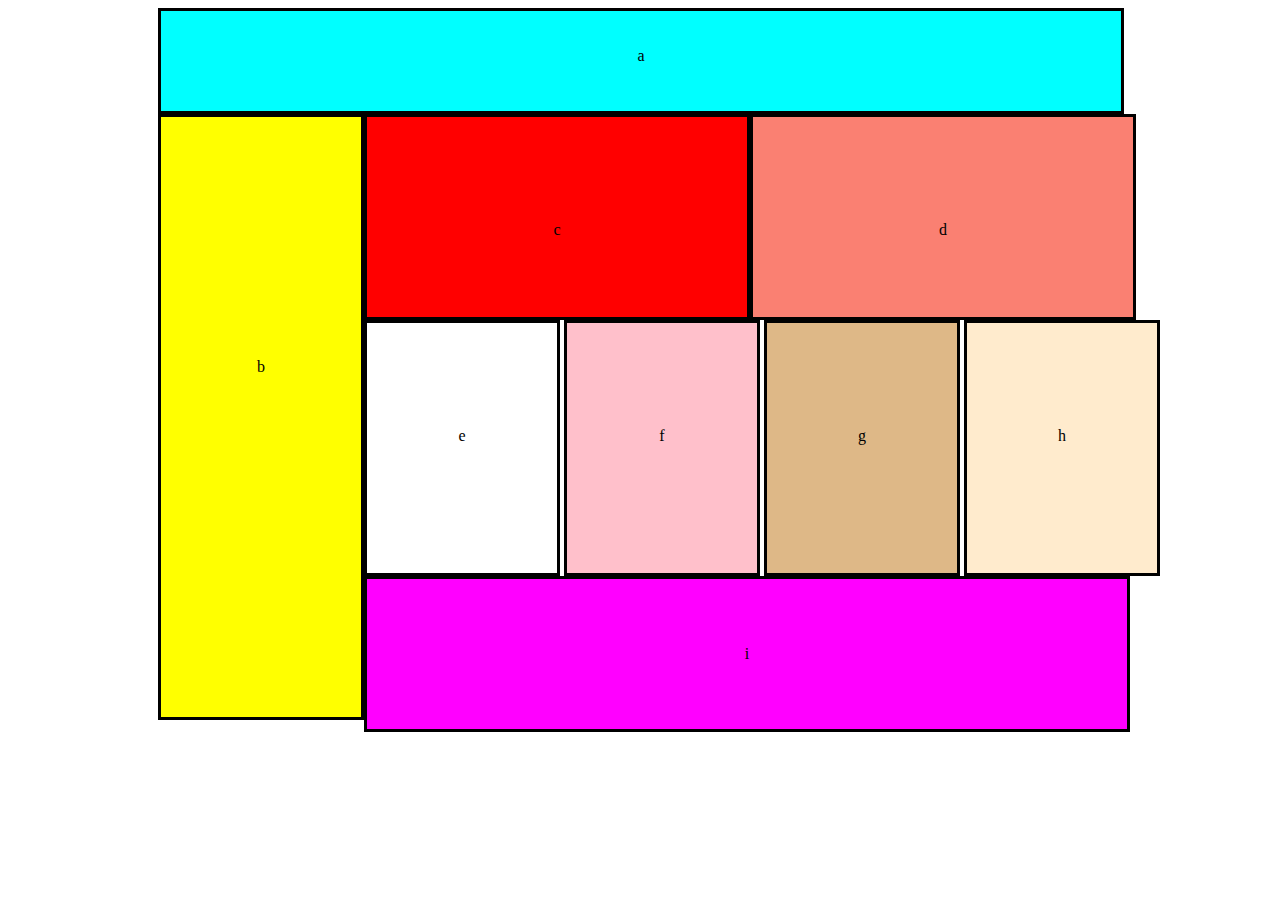
==== lab1.html @ 14746f5c "Modify html file" ====
<!DOCTYPE html>
<html lang="en">
<head>
  <title>Wireframe</title>
  <link href="reset.css" type="text/css" rel="stylesheet" />
  <link href="base.css" type="text/css" rel="stylesheet" />
  <link href="layout.css" type="text/css" rel="stylesheet" />
  <link href="module.css" type="text/css" rel="stylesheet" />
</head>
  <container id="maincontainer">
    <header id = "header">
        <div id="maindiv">
            <div id = "a"> 
                a
            </div>
            <div id = "b"> 
                    b
                </div>
                <div id = "c"> 
                        c
                    </div>
                    <div id = "d"> 
                            d
                        </div>
                        <div id = "e"> 
                                e
                            </div>
                            <div id = "f"> 
                                    f
                                </div>
                                <div id = "g"> 
                                        g
                                    </div>
                                    <div id = "h"> 
                                            h
                                        </div>
                                        <div id = "i"> 
                                                i
                                            </div>

</div>
    </header>
    </header>     
  </container>
</body>
</html>
---- layout.css ----
#maindiv{
    padding-left: 150px;
}
#imga{
    padding-left:2px;
    border: solid;
    background-color: aqua;
}
#imgb{
    float: left;
    /* padding-left: 20px; */
    border: solid;
}
#imgc{
    float : left;
    
}

#a{
    width: 960px;
    height: 100px;
    border: solid;
    background-color: aqua;
    text-align: center;
    vertical-align: middle;
    line-height: 90px;
}

#b{
    /* display: inline-block; */
    float: left;
    width: 200px;
    height: 600px;
    border: solid;
    background-color:yellow;
    text-align: center;
    vertical-align: middle;
    line-height: 500px;
}
#c{
    /* display: inline-block; */
    float: left;
    width: 380px;
    height: 200px;
    border: solid;
    background-color:red;
    text-align: center;
    vertical-align: middle;
    line-height: 225px;
}
#d{
    display: inline-block;
    /* float: right; */
    width: 380px;
    height: 200px;
    border: solid;
    background-color:salmon;
    text-align: center;
    vertical-align: middle;
    line-height: 225px;
}

#e{
    display: inline-block;
    /* float: right; */
    width: 190px;
    height: 250px;
    border: solid;
    background-color:rgb(rgb(255, 251, 0), green, blue);
    text-align: center;
    vertical-align: middle;
    line-height: 225px;
}
#f{
    display: inline-block;
    /* float: right; */
    width: 190px;
    height: 250px;
    border: solid;
    background-color:pink;
    text-align: center;
    vertical-align: middle;
    line-height: 225px;
}
#g{
    display: inline-block;
    /* float: right; */
    width: 190px;
    height: 250px;
    border: solid;
    background-color:burlywood;
    text-align: center;
    vertical-align: middle;
    line-height: 225px;
}
#h{
    display: inline-block;
    /* float: right; */
    width: 190px;
    height: 250px;
    border: solid;
    background-color:blanchedalmond;
    text-align: center;
    vertical-align: middle;
    line-height: 225px;
}

#i{
    display: inline-block;
    /* float: right; */
    width: 760px;
    height: 150px;
    border: solid;
    background-color:fuchsia;
    text-align: center;
    vertical-align: middle;
    line-height: 150px;
}
@media (min-width : 200px){

    #a{
        width: 960px;
        height: 100px;
        border: solid;
        background-color: aqua;
        text-align: center;
        vertical-align: middle;
        line-height: 90px;
    }
}
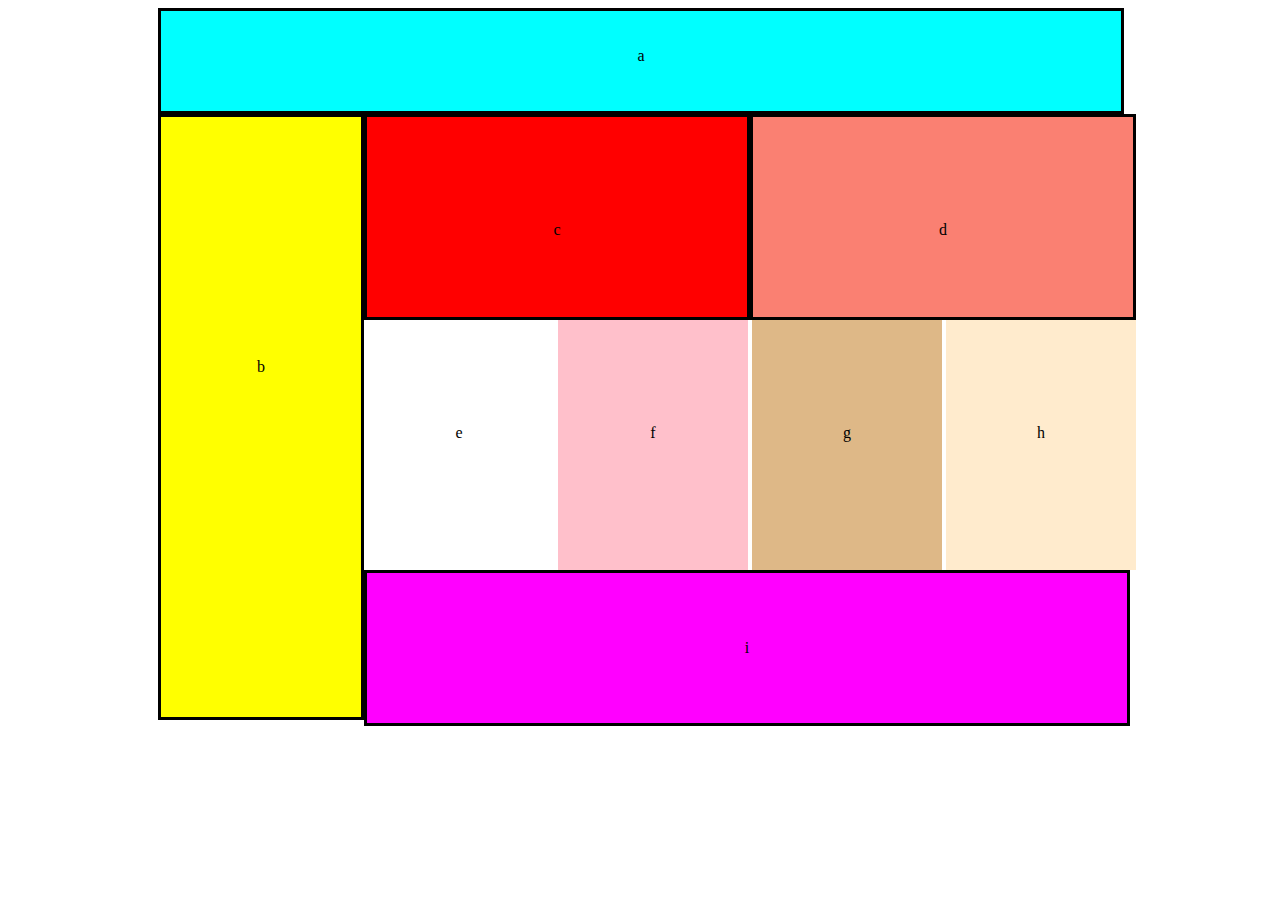
==== commit 6b8db780: "Add Feature" ====
--- a/lab1.html
+++ b/lab1.html
@@ -1,46 +1,42 @@
 <!DOCTYPE html>
 <html lang="en">
 <head>
-  <title>Wireframe</title>
-  <link href="reset.css" type="text/css" rel="stylesheet" />
-  <link href="base.css" type="text/css" rel="stylesheet" />
-  <link href="layout.css" type="text/css" rel="stylesheet" />
-  <link href="module.css" type="text/css" rel="stylesheet" />
+    <title>Wireframe</title>
+    <link href="reset.css" type="text/css" rel="stylesheet" />
+    <link href="base.css" type="text/css" rel="stylesheet" />
+    <link href="layout.css" type="text/css" rel="stylesheet" />
+    <link href="module.css" type="text/css" rel="stylesheet" />
 </head>
-  <container id="maincontainer">
-    <header id = "header">
-        <div id="maindiv">
-            <div id = "a"> 
-                a
-            </div>
-            <div id = "b"> 
-                    b
-                </div>
-                <div id = "c"> 
-                        c
-                    </div>
-                    <div id = "d"> 
-                            d
-                        </div>
-                        <div id = "e"> 
-                                e
-                            </div>
-                            <div id = "f"> 
-                                    f
-                                </div>
-                                <div id = "g"> 
-                                        g
-                                    </div>
-                                    <div id = "h"> 
-                                            h
-                                        </div>
-                                        <div id = "i"> 
-                                                i
-                                            </div>
-
-</div>
-    </header>
-    </header>     
-  </container>
+<container id="maincontainer">
+    <div id="maindiv">
+        <div id="a">
+            a
+        </div>
+        <div id="b">
+            b
+        </div>
+        <div id="c">
+            c
+        </div>
+        <div id="d">
+            d
+        </div>
+        <div id="e">
+            e
+        </div>
+        <div id="f">
+            f
+        </div>
+        <div id="g">
+            g
+        </div>
+        <div id="h">
+            h
+        </div>
+        <div id="i">
+            i
+        </div>
+    </div>
+</container>
 </body>
-</html>+</html>
--- a/layout.css
+++ b/layout.css
@@ -1,4 +1,128 @@
-
+@media only screen and (max-width: 600px) {
+    #maindiv{
+        padding-left: 150px;
+    }
+    #imga{
+        padding-left:2px;
+        border: solid;
+        background-color:greenyellow;
+    }
+    #imgb{
+        float: left;
+        /* padding-left: 20px; */
+        border: solid;
+    }
+    #imgc{
+        float : left;
+        
+    }
+    
+    #a{
+        width: 960px;
+        height: 100px;
+        border: solid;
+        background-color:royalblue;
+        text-align: center;
+        vertical-align: middle;
+        line-height: 90px;
+    }
+    
+    #b{
+        /* display: inline-block; */
+        float: left;
+        width: 200px;
+        height: 600px;
+        border: solid;
+        background-color:orange;
+        text-align: center;
+        vertical-align: middle;
+        line-height: 500px;
+    }
+    #c{
+        /* display: inline-block; */
+        float: left;
+        width: 380px;
+        height: 200px;
+        border: solid;
+        background-color:grey;
+        text-align: center;
+        vertical-align: middle;
+        line-height: 225px;
+    }
+    #d{
+        display: inline-block;
+        /* float: right; */
+        width: 380px;
+        height: 200px;
+        border: solid;
+        background-color:fuchsia;
+        text-align: center;
+        vertical-align: middle;
+        line-height: 225px;
+    }
+    
+    #e{
+        display: inline-block;
+        /* float: right; */
+        width: 190px;
+        height: 250px;
+        border: solid;
+        background-color:rgb(rgb(255, 251, 0), green, blue);
+        text-align: center;
+        vertical-align: middle;
+        line-height: 225px;
+    }
+    #f{
+        display: inline-block;
+        /* float: right; */
+        width: 190px;
+        height: 250px;
+        border: solid;
+        background-color:darkmagenta;
+        text-align: center;
+        vertical-align: middle;
+        line-height: 225px;
+    }
+    #g{
+        display: inline-block;
+        /* float: right; */
+        width: 190px;
+        height: 250px;
+        border: solid;
+        background-color:burlywood;
+        text-align: center;
+        vertical-align: middle;
+        line-height: 225px;
+    }
+    #h{
+        display: inline-block;
+        /* float: right; */
+        width: 190px;
+        height: 250px;
+        border: solid;
+        background-color:seagreen;
+        text-align: center;
+        vertical-align: middle;
+        line-height: 225px;
+    }
+    
+    #i{
+        display: inline-block;
+        /* float: right; */
+        width: 760px;
+        height: 150px;
+        border: solid;
+        background-color:turquoise;
+        text-align: center;
+        vertical-align: middle;
+        line-height: 150px;
+    }
+    main {
+        display: grid;
+      }
+    }
+
+@media only screen and (min-width: 601px) and (max-width:960px) {
 #maindiv{
     padding-left: 150px;
 }
@@ -117,8 +241,30 @@
     vertical-align: middle;
     line-height: 150px;
 }
-@media (min-width : 200px){
-
+
+main {
+    display: grid;
+  }
+}
+@media only screen and (min-width: 961px) {
+    #maindiv{
+        padding-left: 150px;
+    }
+    #imga{
+        padding-left:2px;
+        border: solid;
+        background-color: aqua;
+    }
+    #imgb{
+        float: left;
+        /* padding-left: 20px; */
+        border: solid;
+    }
+    #imgc{
+        float : left;
+        
+    }
+    
     #a{
         width: 960px;
         height: 100px;
@@ -128,4 +274,110 @@
         vertical-align: middle;
         line-height: 90px;
     }
-}+    
+    #b{
+        /* display: inline-block; */
+        float: left;
+        width: 200px;
+        height: 600px;
+        border: solid;
+        background-color:yellow;
+        text-align: center;
+        vertical-align: middle;
+        line-height: 500px;
+    }
+    #c{
+        /* display: inline-block; */
+        float: left;
+        width: 380px;
+        height: 200px;
+        border: solid;
+        background-color:red;
+        text-align: center;
+        vertical-align: middle;
+        line-height: 225px;
+    }
+    #d{
+        display: inline-block;
+        /* float: right; */
+        width: 380px;
+        height: 200px;
+        border: solid;
+        background-color:salmon;
+        text-align: center;
+        vertical-align: middle;
+        line-height: 225px;
+    }
+    
+    #e{
+        display: inline-block;
+        /* float: right; */
+        width: 190px;
+        height: 250px;
+        border: none;
+        background-color:rgb(rgb(255, 251, 0), green, blue);
+        text-align: center;
+        vertical-align: middle;
+        line-height: 225px;
+    }
+    #f{
+        display: inline-block;
+        /* float: right; */
+        width: 190px;
+        height: 250px;
+        border: none;
+        background-color:pink;
+        text-align: center;
+        vertical-align: middle;
+        line-height: 225px;
+    }
+    #g{
+        display: inline-block;
+        /* float: right; */
+        width: 190px;
+        height: 250px;
+        border: none;
+        background-color:burlywood;
+        text-align: center;
+        vertical-align: middle;
+        line-height: 225px;
+    }
+    #h{
+        display: inline-block;
+        /* float: right; */
+        width: 190px;
+        height: 250px;
+        border: none;
+        background-color:blanchedalmond;
+        text-align: center;
+        vertical-align: middle;
+        line-height: 225px;
+    }
+    
+    #i{
+        display: inline-block;
+        /* float: right; */
+        width: 760px;
+        height: 150px;
+        border: solid;
+        background-color:fuchsia;
+        text-align: center;
+        vertical-align: middle;
+        line-height: 150px;
+    }
+    main {
+        display: grid;
+      }
+    }
+/* @media (min-width : 200px){
+
+    #a{
+        width: 960px;
+        height: 100px;
+        border: solid;
+        background-color: aqua;
+        text-align: center;
+        vertical-align: middle;
+        line-height: 90px;
+    }
+} */